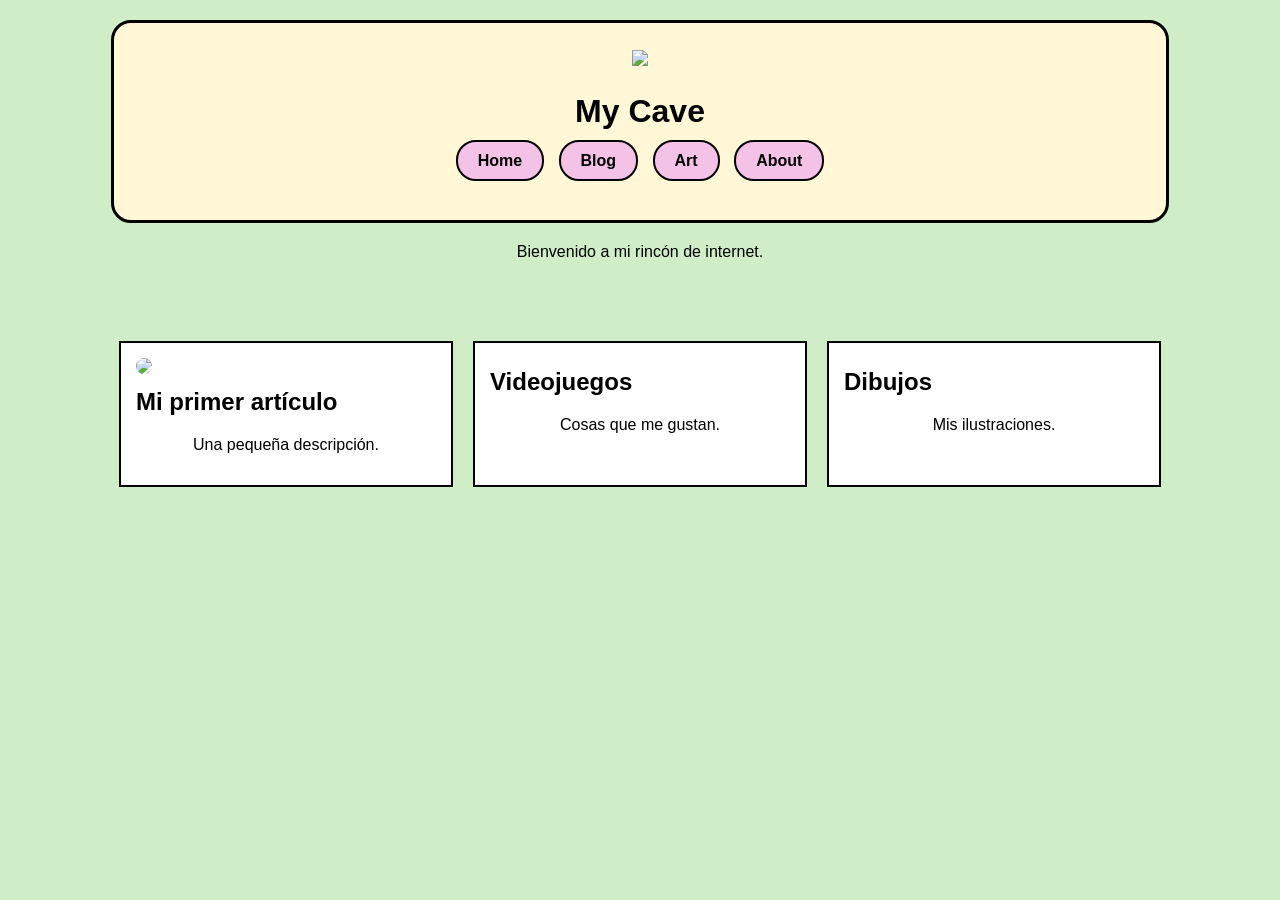
==== index.html @ 463561c5 "Add files via upload" ====
<!DOCTYPE html>
<html>
<head>
    <title>My Cave</title>
    <link rel="stylesheet" href="style.css">
</head>
<body>

    <div class="cabecera">

     <div class="stickers">

    <img src="imagenes/stickers/nyancat_sticker.jpg" class="sticker-flotante">

</div>
    <h1>My Cave</h1>

    <nav>
        <a href="#">Home</a>
        <a href="#">Blog</a>
        <a href="#">Art</a>
        <a href="#">About</a>
    </nav>

</div>

    <p>Bienvenido a mi rincón de internet.</p>
    <div class="contenedor-articulos">

    <div class="contenedor-articulos">

    <a href="articulos_mycave/primer_articulo.html" class="enlace-tarjeta">

    <div class="tarjeta">
        <img src="imagenes/portada1.jpg">
        <h2>Mi primer artículo</h2>
        <p>Una pequeña descripción.</p>
    </div>

</a>

    <div class="tarjeta">
        <h2>Videojuegos</h2>
        <p>Cosas que me gustan.</p>
    </div>

    <div class="tarjeta">
        <h2>Dibujos</h2>
        <p>Mis ilustraciones.</p>
    </div>

</div>

</div>

</body>
</html>
---- style.css ----
body {
    background-color: #cfeec7;
    font-family: Arial, sans-serif;
}

h1 {
    text-align: center;
}

p {
    text-align: center;
}
nav {
    text-align: center;
    margin-bottom: 30px;
}

nav a {
    text-decoration: none;
    background-color: #f5c2e7;
    color: black;
    padding: 10px 20px;
    margin: 5px;
    border: 2px solid black;
    border-radius: 20px;
    font-weight: bold;
}

nav a:hover {
    background-color: #ffd6f5;
}
.contenedor-articulos {
    display: flex;
    flex-wrap: wrap;
    gap: 20px;
    margin-top: 40px;
    justify-content: center;
}

.tarjeta {
    background-color: white;
    width: 300px;
    padding: 15px;
    border: 2px solid black;
}

.tarjeta img {
    width: 100%;
}

.tarjeta h2 {
    margin-top: 10px;
}

.enlace-tarjeta {
    text-decoration: none;
    color: inherit;
}

.tarjeta:hover {
    transform: scale(1.05);
}

.cabecera {
    background-color: #fff7d6;
    border: 3px solid black;
    border-radius: 20px;
    width: 80%;
    margin: 20px auto;
    padding: 20px;
    text-align: center;
}

.stickers {
    font-size: 25px;
    margin-bottom: 10px;
}

.tarjeta img {
    width: 100%;
    border-radius: 10px;
}

.imagen-articulo {
    width: 500px;
    max-width: 90%;
    display: block;
    margin: 20px auto;
    border-radius: 15px;
}

.sticker-flotante{
    width: 100px;
    animation: flotar 2s ease-in-out infinite;
}

@keyframes flotar {

    0% {
        transform: translateY(0px) rotate(-5deg);
    }

    50% {
        transform: translateY(-15px) rotate(5deg);
    }

    100% {
        transform: translateY(0px) rotate(-5deg);
    }

}
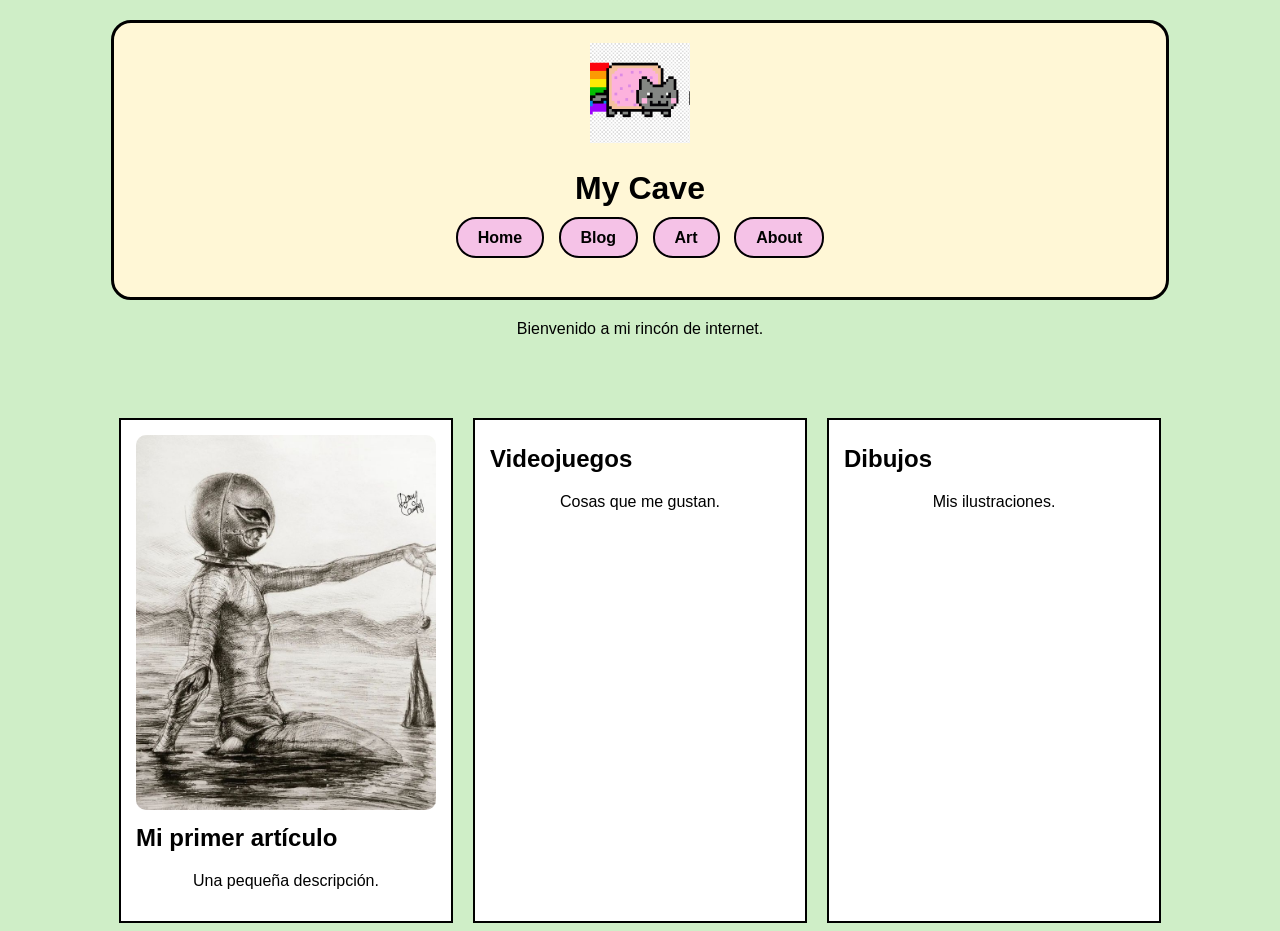
==== commit 0dbf1b76: "Update index.html" ====
--- a/index.html
+++ b/index.html
@@ -10,7 +10,7 @@
 
      <div class="stickers">
 
-    <img src="imagenes/stickers/nyancat_sticker.jpg" class="sticker-flotante">
+        <img src="nyancat_sticker.jpg" class="sticker-flotante">
 
 </div>
     <h1>My Cave</h1>
@@ -32,7 +32,7 @@
     <a href="articulos_mycave/primer_articulo.html" class="enlace-tarjeta">
 
     <div class="tarjeta">
-        <img src="imagenes/portada1.jpg">
+        <img src="portada1.jpg">
         <h2>Mi primer artículo</h2>
         <p>Una pequeña descripción.</p>
     </div>
@@ -54,4 +54,4 @@
 </div>
 
 </body>
-</html>+</html>
